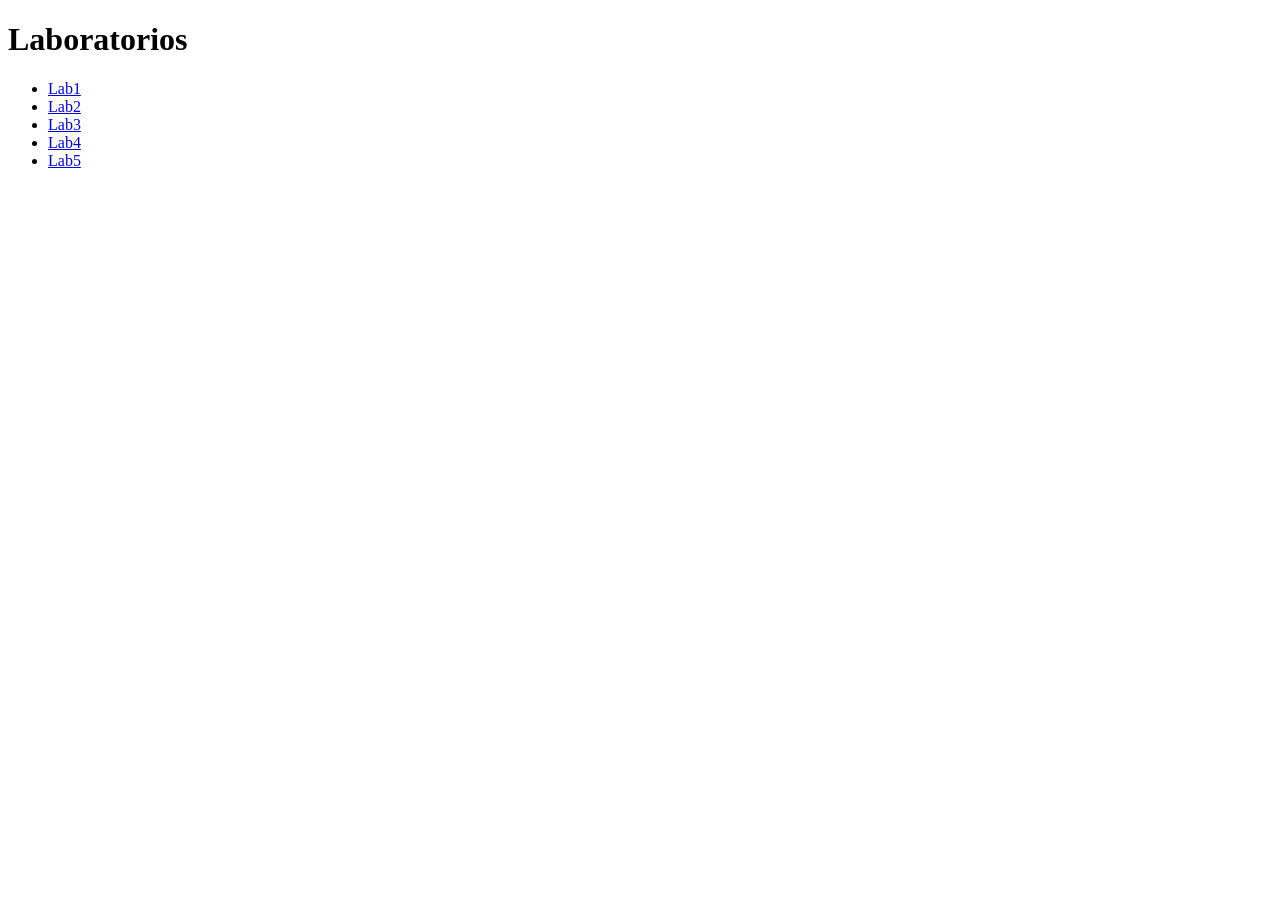
==== index.html @ 87ed5825 "Add files via upload" ====
<!DOCTYPE html>
<html lang="en">
<head>
    <meta charset="UTF-8">
    <meta name="viewport" content="width=device-width, initial-scale=1.0">
    <title>Laboratorios</title>
</head>
<body>   
    <h1>Laboratorios</h1>
    <ul>
        <li><a href="Lab1/index.html">Lab1</a></li>
        <li><a href="Lab2/index.html">Lab2</a></li>
        <li><a href="Lab3/index.html">Lab3</a></li>
        <li><a href="Lab4/index.html">Lab4</a></li>
        <li><a href="Lab5/index.html">Lab5</a></li>
    </ul>
    
</body>
</html>
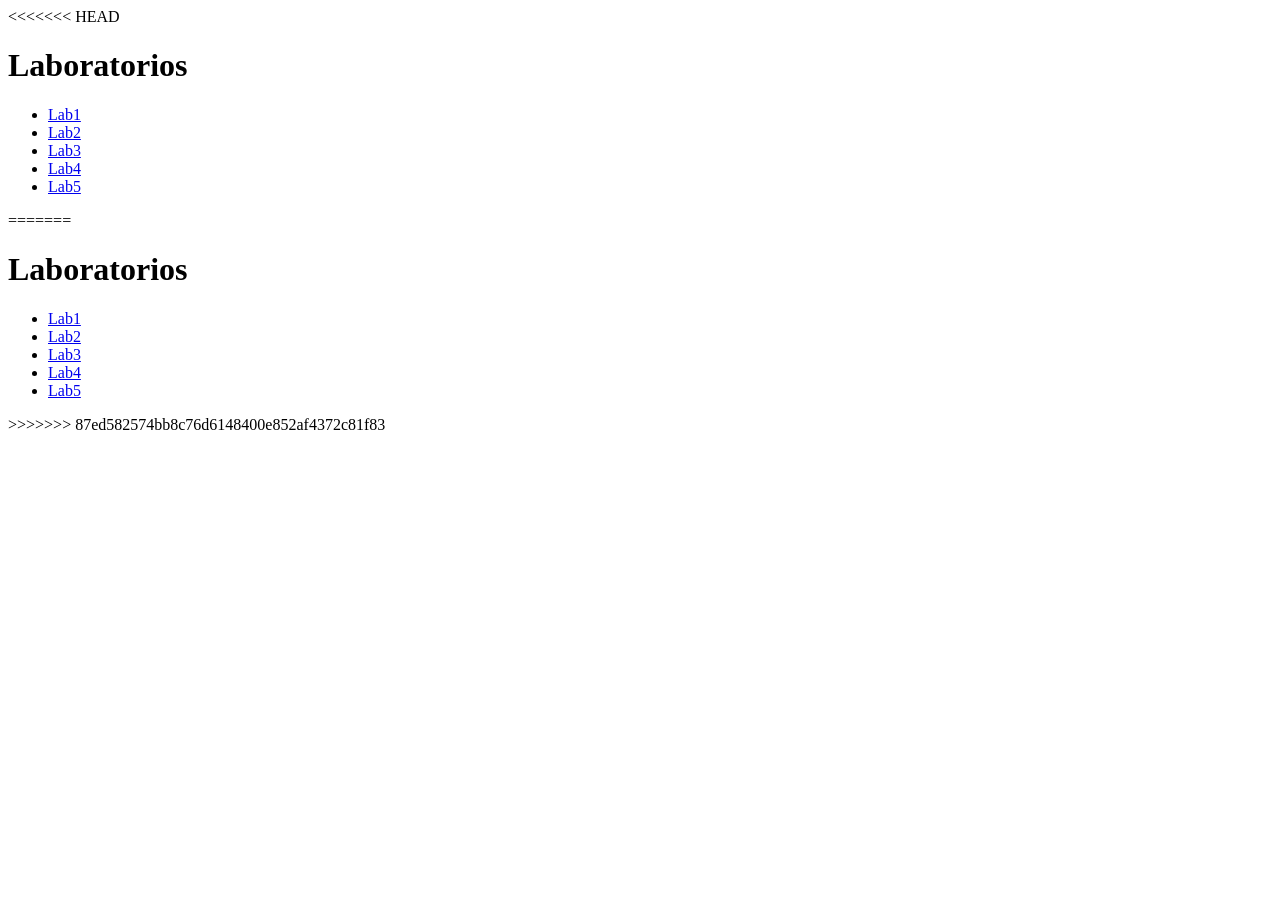
==== commit abd3c686: "Merge branch 'main' of https://github.com/Josh1807/Laboratorios" ====
--- a/index.html
+++ b/index.html
@@ -1,19 +1,40 @@
-<!DOCTYPE html>
-<html lang="en">
-<head>
-    <meta charset="UTF-8">
-    <meta name="viewport" content="width=device-width, initial-scale=1.0">
-    <title>Laboratorios</title>
-</head>
-<body>   
-    <h1>Laboratorios</h1>
-    <ul>
-        <li><a href="Lab1/index.html">Lab1</a></li>
-        <li><a href="Lab2/index.html">Lab2</a></li>
-        <li><a href="Lab3/index.html">Lab3</a></li>
-        <li><a href="Lab4/index.html">Lab4</a></li>
-        <li><a href="Lab5/index.html">Lab5</a></li>
-    </ul>
-    
-</body>
+<<<<<<< HEAD
+<!DOCTYPE html>
+<html lang="en">
+<head>
+    <meta charset="UTF-8">
+    <meta name="viewport" content="width=device-width, initial-scale=1.0">
+    <title>Laboratorios</title>
+</head>
+<body>   
+    <h1>Laboratorios</h1>
+    <ul>
+        <li><a href="Lab1/index.html">Lab1</a></li>
+        <li><a href="Lab2/index.html">Lab2</a></li>
+        <li><a href="Lab3/index.html">Lab3</a></li>
+        <li><a href="Lab4/index.html">Lab4</a></li>
+        <li><a href="Lab5/index.html">Lab5</a></li>
+    </ul>
+    
+</body>
+=======
+<!DOCTYPE html>
+<html lang="en">
+<head>
+    <meta charset="UTF-8">
+    <meta name="viewport" content="width=device-width, initial-scale=1.0">
+    <title>Laboratorios</title>
+</head>
+<body>   
+    <h1>Laboratorios</h1>
+    <ul>
+        <li><a href="Lab1/index.html">Lab1</a></li>
+        <li><a href="Lab2/index.html">Lab2</a></li>
+        <li><a href="Lab3/index.html">Lab3</a></li>
+        <li><a href="Lab4/index.html">Lab4</a></li>
+        <li><a href="Lab5/index.html">Lab5</a></li>
+    </ul>
+    
+</body>
+>>>>>>> 87ed582574bb8c76d6148400e852af4372c81f83
 </html>
